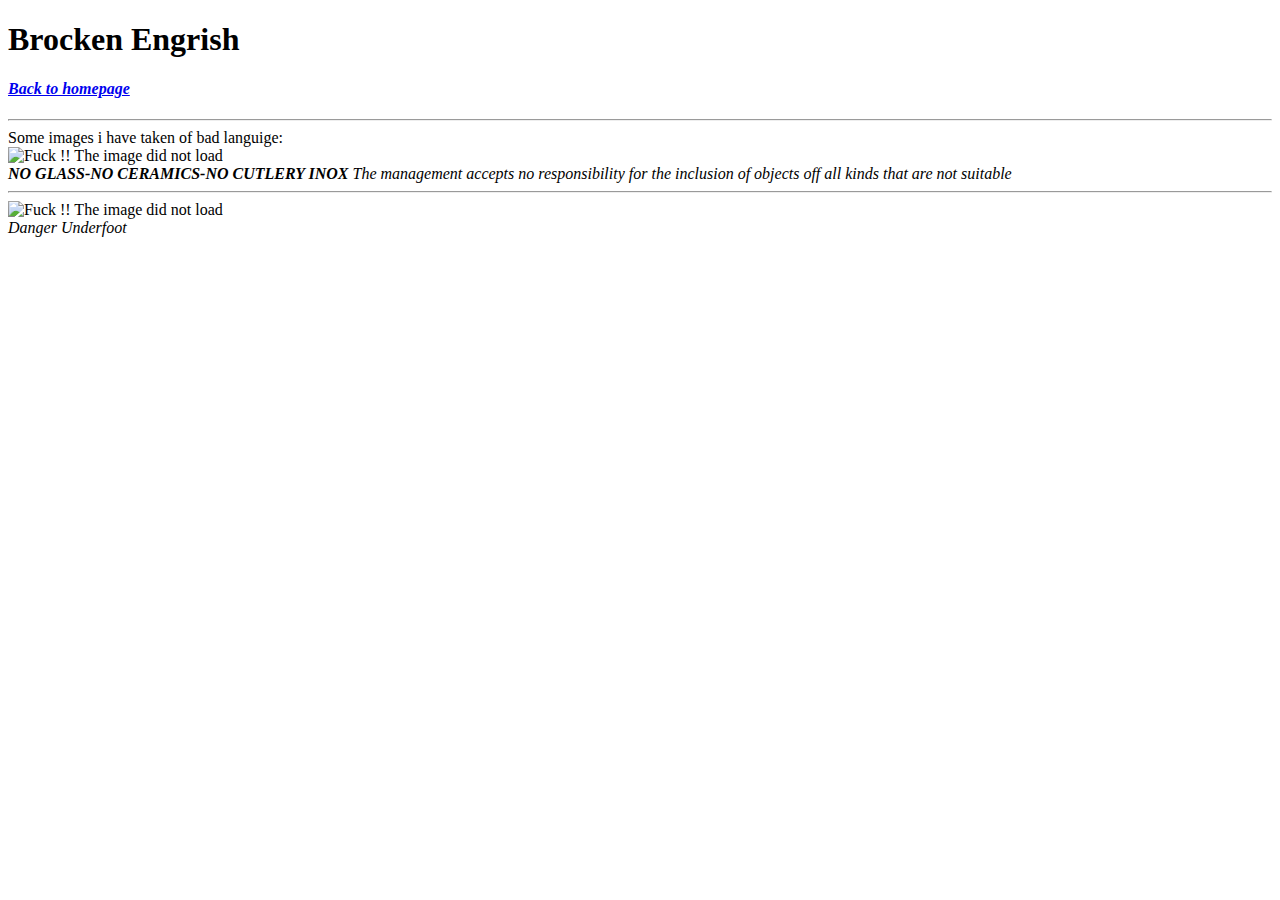
==== brokenenglish.html @ c576e0ae "Update brokenenglish.html" ====
<!DOCTYPE html>
<head>
<title>
Brocken Engrish
</title>
</head>
<body>
<h1> Brocken Engrish </h1>
<em><h4><a href="FillaNilla.github.io">Back to homepage</a></h4></em>
<hr>
Some images i have taken of bad languige: <br>
<img src="whatisthis.jpeg" width="550" height="338" alt="Fuck !! The image did not load"><br>
<em><strong>NO GLASS-NO CERAMICS-NO CUTLERY INOX</strong> The management accepts no responsibility for the inclusion of objects off all kinds that are not suitable</em> <br>
<hr>
<img src="IMG_20170224_142954.jpg" width="25%" height="19%" alt="Fuck !! The image did not load"> <br>
<em>Danger Underfoot</em>
<br>
</body>
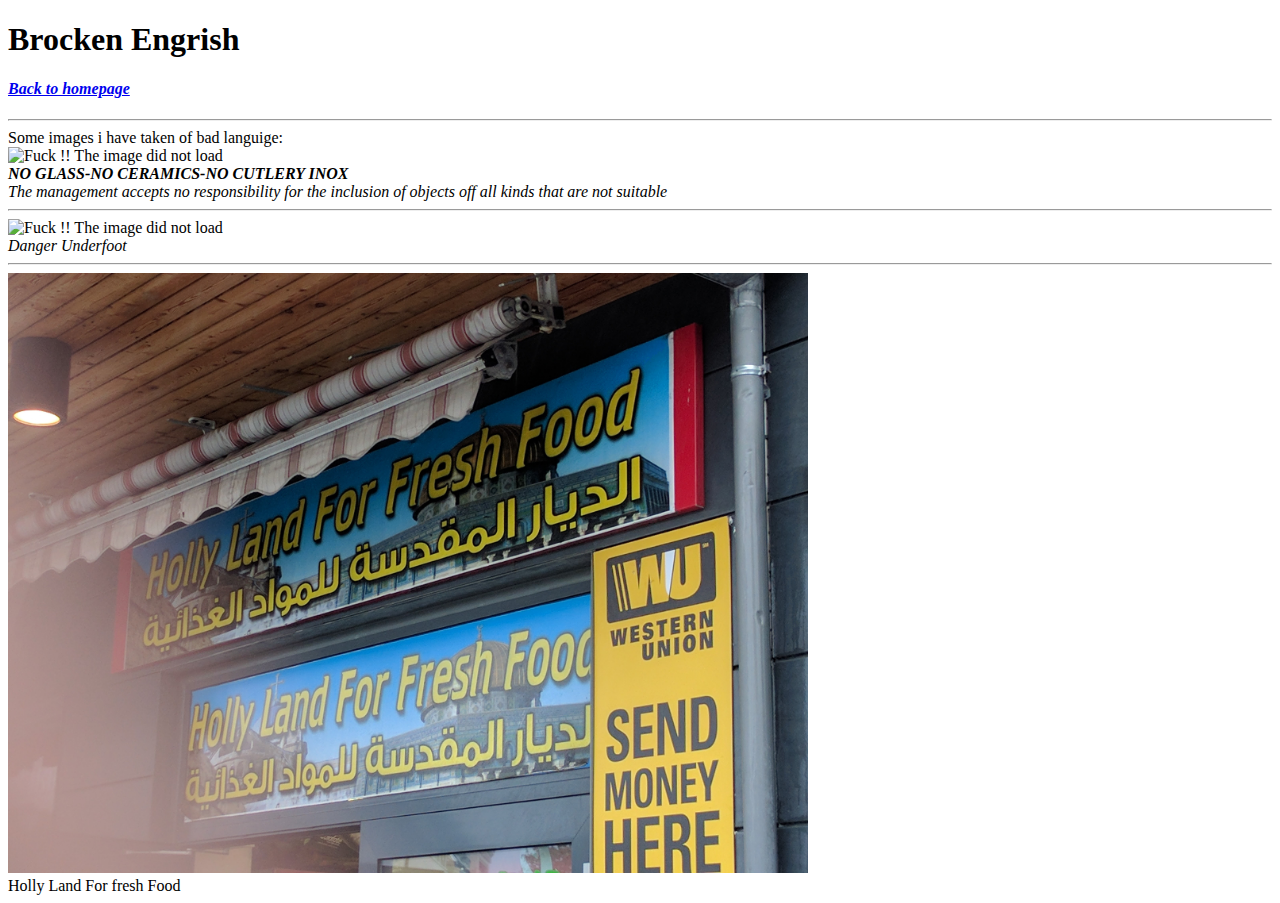
==== commit 0895b714: "Add files via upload" ====
--- a/brokenenglish.html
+++ b/brokenenglish.html
@@ -1,18 +1,20 @@
-<!DOCTYPE html>
+<!DOCTYPE html>
 <head>
 <title>
 Brocken Engrish
 </title>
 </head>
-<body>
-<h1> Brocken Engrish </h1>
-<em><h4><a href="FillaNilla.github.io">Back to homepage</a></h4></em>
-<hr>
-Some images i have taken of bad languige: <br>
-<img src="whatisthis.jpeg" width="550" height="338" alt="Fuck !! The image did not load"><br>
-<em><strong>NO GLASS-NO CERAMICS-NO CUTLERY INOX</strong> The management accepts no responsibility for the inclusion of objects off all kinds that are not suitable</em> <br>
-<hr>
-<img src="IMG_20170224_142954.jpg" width="25%" height="19%" alt="Fuck !! The image did not load"> <br>
-<em>Danger Underfoot</em>
-<br>
-</body>
+<body>
+<h1> Brocken Engrish </h1>
+<em><h4><a href="fillaswebsite.html">Back to homepage</a></h4></em>
+<hr>
+Some images i have taken of bad languige: <br>
+<img src="whatisthis.jpeg" width="800" height="600" alt="Fuck !! The image did not load"><br>
+<em><strong>NO GLASS-NO CERAMICS-NO CUTLERY INOX</strong> <br>The management accepts no responsibility for the inclusion of objects off all kinds that are not suitable</em> <br>
+<hr>
+<img src="IMG_20170224_142954.jpg" width="800" height="600" alt="Fuck !! The image did not load"> <br>
+<em>Danger Underfoot</em>
+<hr>
+<img src="hollylandforfreshfood.jpg" width="800" height="600" alt="orer"><br>
+Holly Land For fresh Food
+</body>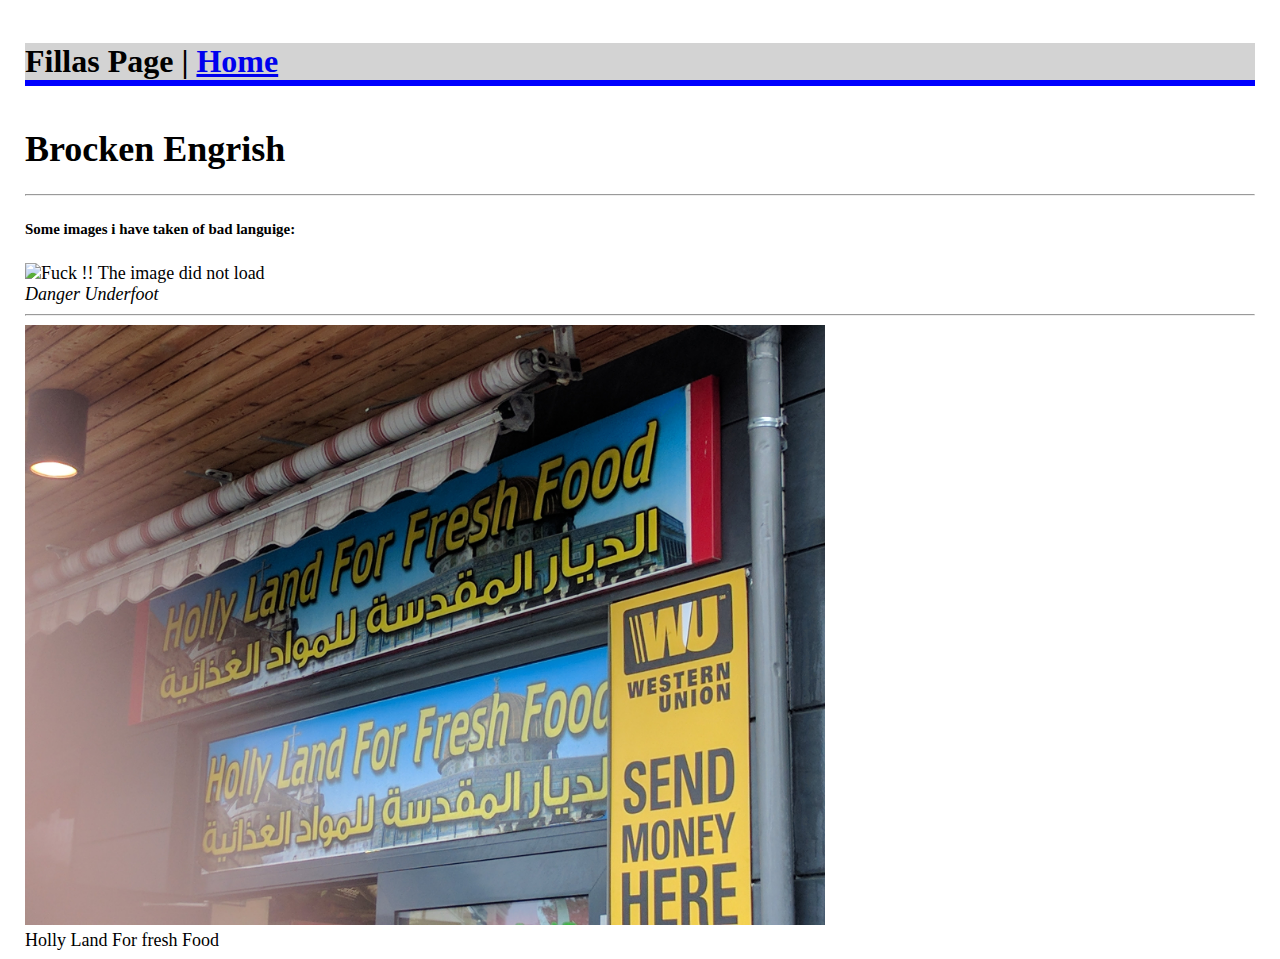
==== commit 71eddcdd: "Add files via upload" ====
--- a/brokenenglish.html
+++ b/brokenenglish.html
@@ -1,20 +1,37 @@
-<!DOCTYPE html>
-<head>
+<!DOCTYPE html>
+<html lang="en">
+<head>
+   <meta charset="UTF-8">
+<meta name="viewport" content="width=device-width, initial-scale=1.0">
+   <link rel="icon" href="apple-touch-icon.png">
 <title>
 Brocken Engrish
 </title>
+   <link rel="apple-touch-icon" href="apple-touch-icon.png">
+   <meta http-equiv="x-ua-compatible" content="ie=edge">
+   <link rel="stylesheet" href="style.css">
+<style>
+body {
+font-family: 'Ubuntu';
+}
+body{
+font-size: large;
+}
+img {
+    max-width: 100%;
+    height: auto;
+}
+</style>
 </head>
 <body>
-<h1> Brocken Engrish </h1>
-<em><h4><a href="fillaswebsite.html">Back to homepage</a></h4></em>
-<hr>
-Some images i have taken of bad languige: <br>
-<img src="whatisthis.jpeg" width="800" height="600" alt="Fuck !! The image did not load"><br>
-<em><strong>NO GLASS-NO CERAMICS-NO CUTLERY INOX</strong> <br>The management accepts no responsibility for the inclusion of objects off all kinds that are not suitable</em> <br>
-<hr>
-<img src="IMG_20170224_142954.jpg" width="800" height="600" alt="Fuck !! The image did not load"> <br>
-<em>Danger Underfoot</em>
-<hr>
-<img src="hollylandforfreshfood.jpg" width="800" height="600" alt="orer"><br>
+<h4 id="nav">Fillas Page | <a href="index.html">Home</a>
+<h1> Brocken Engrish </h1>
+<hr>
+<h5>Some images i have taken of bad languige:</h5>
+<img src="IMG_20170224_142954.jpg" width="800" height="600" alt="Fuck !! The image did not load"> <br>
+<em>Danger Underfoot</em>
+<hr>
+<img src="hollylandforfreshfood.jpg" width="800" height="600" alt="orer"><br>
 Holly Land For fresh Food
-</body>+</body>
+</html>--- a/style.css
+++ b/style.css
@@ -0,0 +1,14 @@
+body {
+background-image: url("woodwall.jpg");
+}
+body {
+margin-right: 25px;
+    margin-left: 25px;
+}
+#nav {
+border-bottom: 6px solid blue;
+background-color: lightgrey;
+}
+#nav {
+font-size: xx-large;
+}